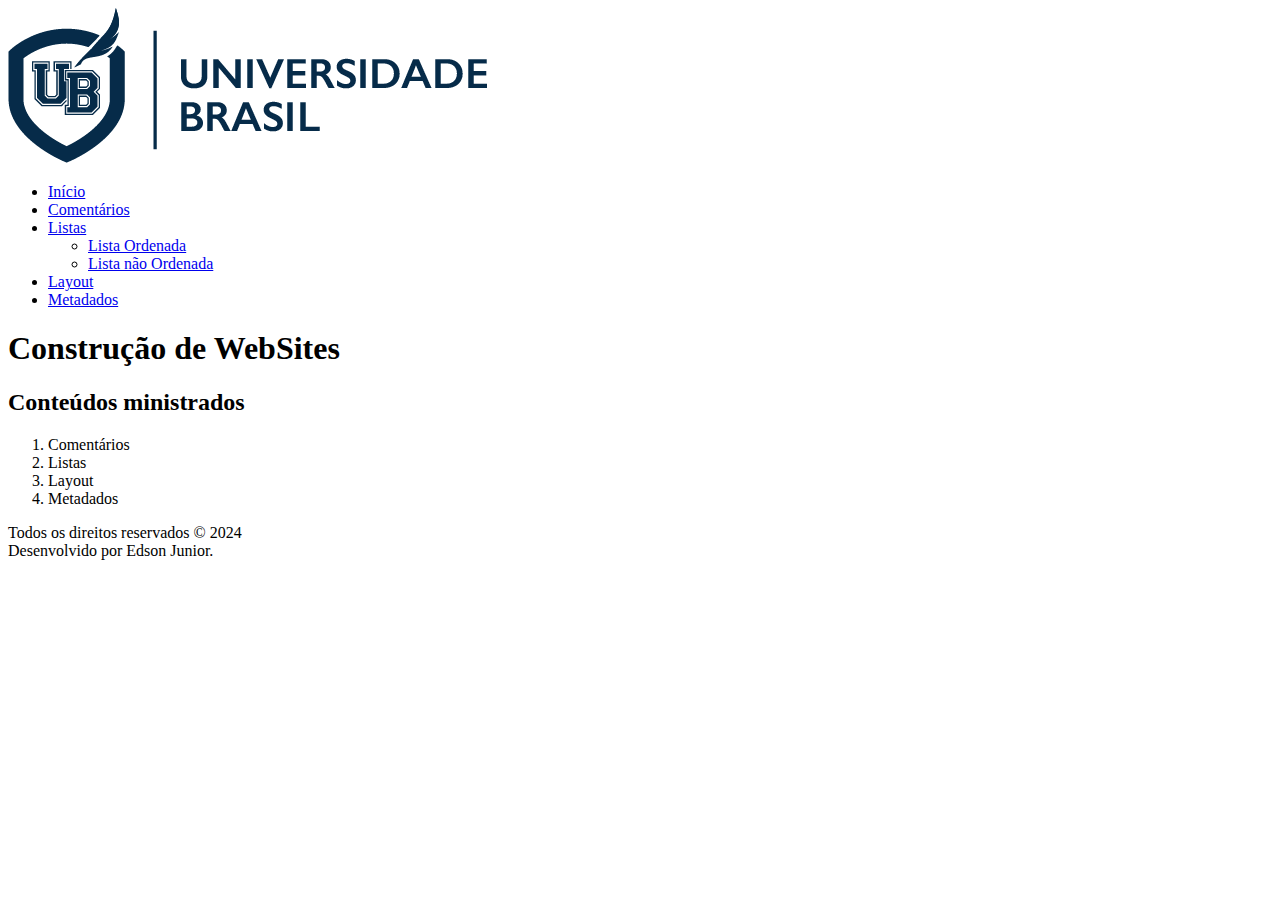
==== aula2/index.html @ 3ee4696a "site aula 2" ====
<!DOCTYPE html>
<html lang="pt-br">
<head>
    <!--Área de metadados-->
    <meta charset="UTF-8">
    <meta name="viewport" content="width=device-width, initial-scale=1.0">
    <meta name="description" content="Exercícios HTML - Construção de WebSites">
    <meta name="keyword" content="html,css,javascript,websites,webdesign">
    <meta name="author" content="Edson Junior">
    <title>Universidade Brasil - ADS</title>
</head>
<body>
    <header>
        <img src="./imagem/logo_ub.png" alt="logo universidade brasil azul">
    </header>
    <nav>
        <ul>
            <li><a href="index.html">Início</a></li>
            <li><a href="comentarios.html">Comentários</a></li>
            <li><a href="#">Listas</a>
                <ul>
                    <li><a href="lista_ordenada.html">Lista Ordenada</a></li>
                    <li><a href="lista_nao_ordenada.html">Lista não Ordenada</a></li>
                </ul>
            </li>
            <li><a href="layout.html">Layout</a></li>
            <li><a href="metadados.html">Metadados</a></li>
        </ul>
    </nav>
    <main>
        <h1>Construção de WebSites</h1>
        <section>
            <h2>Conteúdos ministrados</h2>
            <ol>
                <li>Comentários</li>
                <li>Listas</li>
                <li>Layout</li>
                <li>Metadados</li>
            </ol>
            
        </section>
    </main>
    <footer>
        <p>Todos os direitos reservados &copy; 2024 <br>
            Desenvolvido por Edson Junior.
        </p>
    </footer>
</body>
</html>
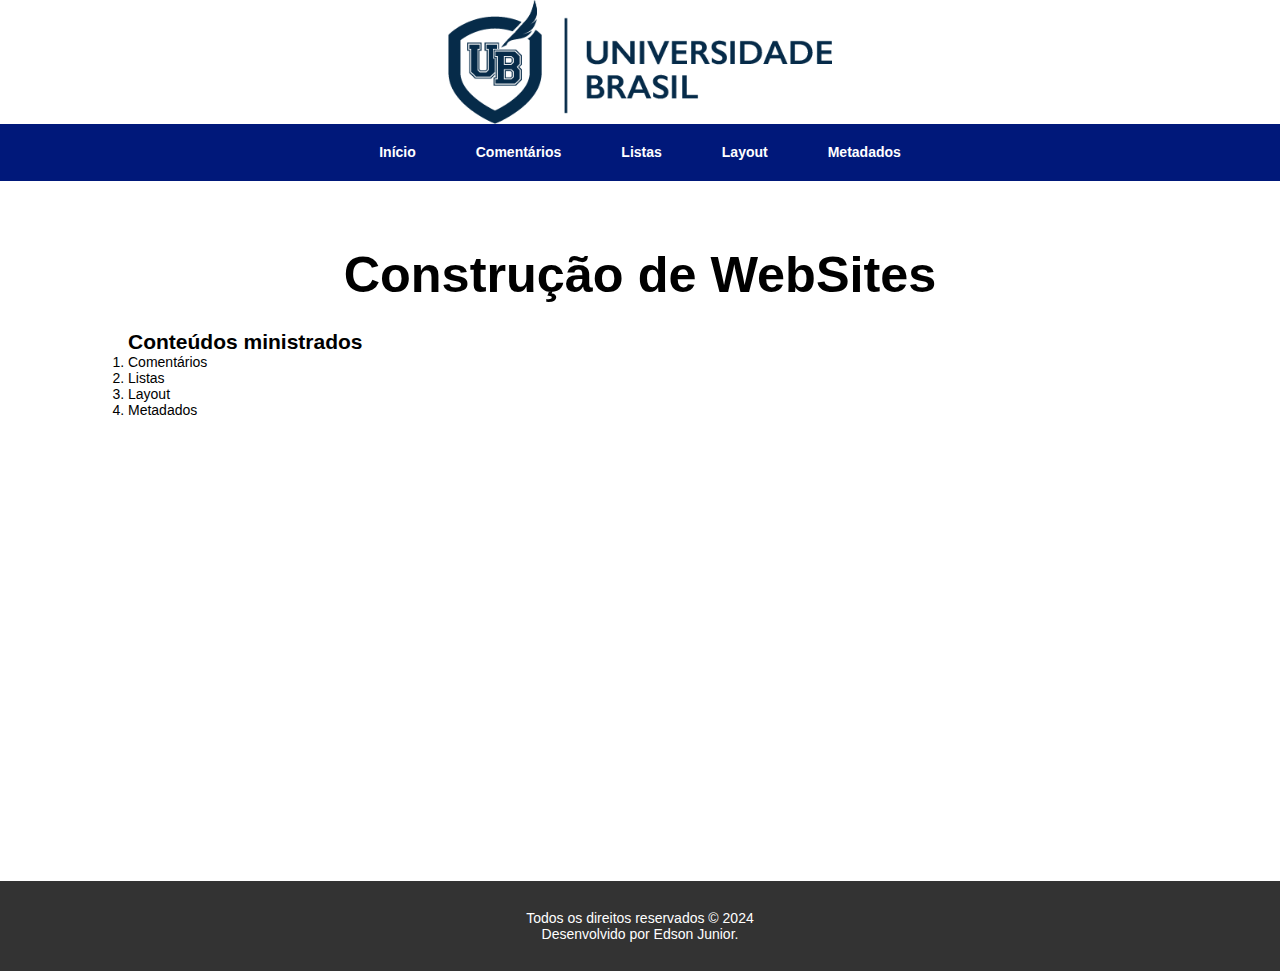
==== commit ed7574ad: "aplicação de estilo ao site" ====
--- a/aula2/index.html
+++ b/aula2/index.html
@@ -8,13 +8,14 @@
     <meta name="keyword" content="html,css,javascript,websites,webdesign">
     <meta name="author" content="Edson Junior">
     <title>Universidade Brasil - ADS</title>
+    <link rel="stylesheet" href="./css/style.css">
 </head>
 <body>
-    <header>
+    <header class="flex-container" id="topo">
         <img src="./imagem/logo_ub.png" alt="logo universidade brasil azul">
     </header>
-    <nav>
-        <ul>
+    <nav class="flex-container">
+        <ul id="menu">
             <li><a href="index.html">Início</a></li>
             <li><a href="comentarios.html">Comentários</a></li>
             <li><a href="#">Listas</a>
@@ -27,7 +28,7 @@
             <li><a href="metadados.html">Metadados</a></li>
         </ul>
     </nav>
-    <main>
+    <main class="flex-container" id="conteudo">
         <h1>Construção de WebSites</h1>
         <section>
             <h2>Conteúdos ministrados</h2>
@@ -40,7 +41,7 @@
             
         </section>
     </main>
-    <footer>
+    <footer class="flex-container" id="rodape">
         <p>Todos os direitos reservados &copy; 2024 <br>
             Desenvolvido por Edson Junior.
         </p>
--- a/aula2/css/style.css
+++ b/aula2/css/style.css
@@ -0,0 +1,105 @@
+*{
+    margin: 0;
+    padding: 0;
+    font-size: 14px;
+}
+
+.flex-container{
+    display: flex;
+    width: 100%;
+}
+
+#topo{
+    width: 100%;
+    height: auto;
+    background-color: #FFF;
+    justify-content: center;
+}
+
+#topo img{
+    width: 30%;
+    height: auto;
+}
+
+nav{
+    width: 100%;
+    height: auto;
+    background-color: #00187a;
+    justify-content: center;
+}
+#menu{
+    list-style: none;
+    display: inline-flex;
+    justify-content: space-around;
+}
+#menu li{
+    position: relative;
+    padding: 20px 30px;
+}
+/*link do menu*/
+#menu li a{
+    color: #FFF;
+    text-decoration: none;
+    font-weight: bold;/*comentário*/
+    font-family: Arial, Helvetica, sans-serif;
+}
+/*efeito ao passar o mouse sobre o link*/
+#menu li a:hover{
+    text-decoration: underline;
+    transition: 0.5s;
+}
+/*submenu*/
+#menu li ul{
+    display: none; /*ocultar o submenu*/
+    position: absolute;
+    list-style: none;
+    top: 40px;
+    left: 0;
+    background-color: #010a30;
+}
+/*exibir o submenu*/
+#menu li:hover ul{
+    display: block;
+}
+
+#menu li ul li{
+    display: block;
+    width: 140px;
+}
+
+#conteudo{
+    min-height: 700px;
+    flex-direction: column;
+    font-family: Arial, Helvetica, sans-serif;
+    font-size: 1.2em;
+}
+
+#conteudo img{
+    width: 40%;
+    height: auto;
+}
+
+h1{
+    text-align: center;
+    font-size: 3em;
+    padding-top: 5%;
+}
+
+h2{
+    font-size: 1.5em;
+}
+
+section{
+    padding: 2% 10%;
+}
+
+#rodape{
+    justify-content: center;
+    align-items: center;
+    text-align: center;
+    background-color: #333;
+    color: #fff;
+    font-size: 0.8em;
+    height: 90px;
+    font-family: Arial, Helvetica, sans-serif;
+}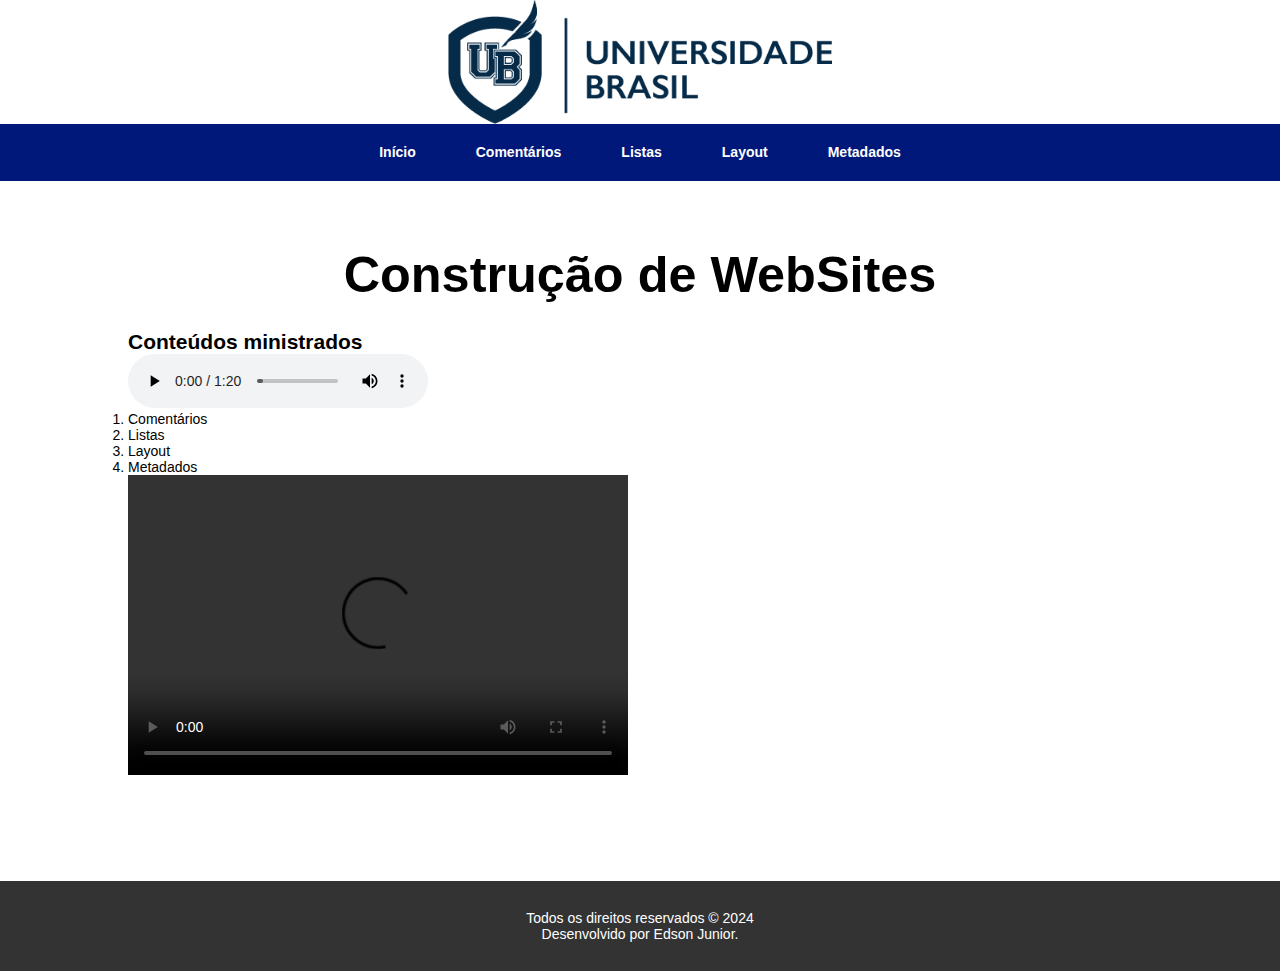
==== commit 5494555a: "adição de áudio e vídeo" ====
--- a/aula2/index.html
+++ b/aula2/index.html
@@ -32,13 +32,20 @@
         <h1>Construção de WebSites</h1>
         <section>
             <h2>Conteúdos ministrados</h2>
+            <audio controls>
+                <source src="./audio/HTML.mp3" type="audio/mp3">
+                Seu navegador não suporta a tag audio.
+            </audio>
             <ol>
                 <li>Comentários</li>
                 <li>Listas</li>
                 <li>Layout</li>
                 <li>Metadados</li>
             </ol>
-            
+            <video width="500" height="300" controls>
+                <source src="./video/video.mp4" type="video/mp4">
+                Este navegador não tem suporte para a tag video.
+            </video>
         </section>
     </main>
     <footer class="flex-container" id="rodape">
--- a/aula2/css/style.css
+++ b/aula2/css/style.css
@@ -102,4 +102,14 @@
     font-size: 0.8em;
     height: 90px;
     font-family: Arial, Helvetica, sans-serif;
+}
+form{
+    width: 50%;
+    margin: 5% auto;
+    text-align: left;
+}
+
+input, select, label{
+    display: block;
+    margin-top: 10px;
 }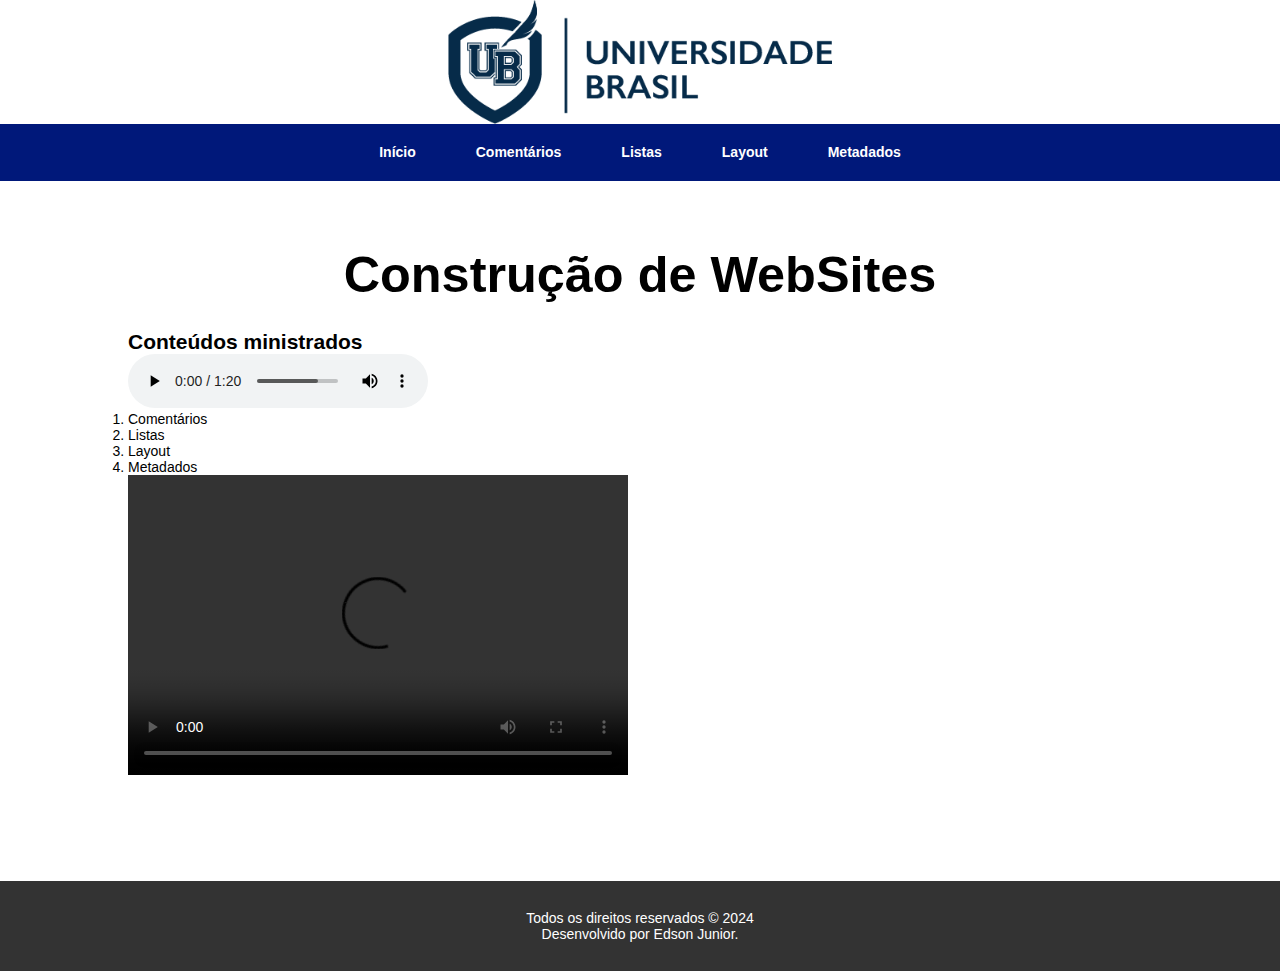
==== commit 86872a91: "favicon" ====
--- a/aula2/index.html
+++ b/aula2/index.html
@@ -9,6 +9,7 @@
     <meta name="author" content="Edson Junior">
     <title>Universidade Brasil - ADS</title>
     <link rel="stylesheet" href="./css/style.css">
+    <link rel="shortcut icon" href="favicon.png" type="image/x-icon">
 </head>
 <body>
     <header class="flex-container" id="topo">
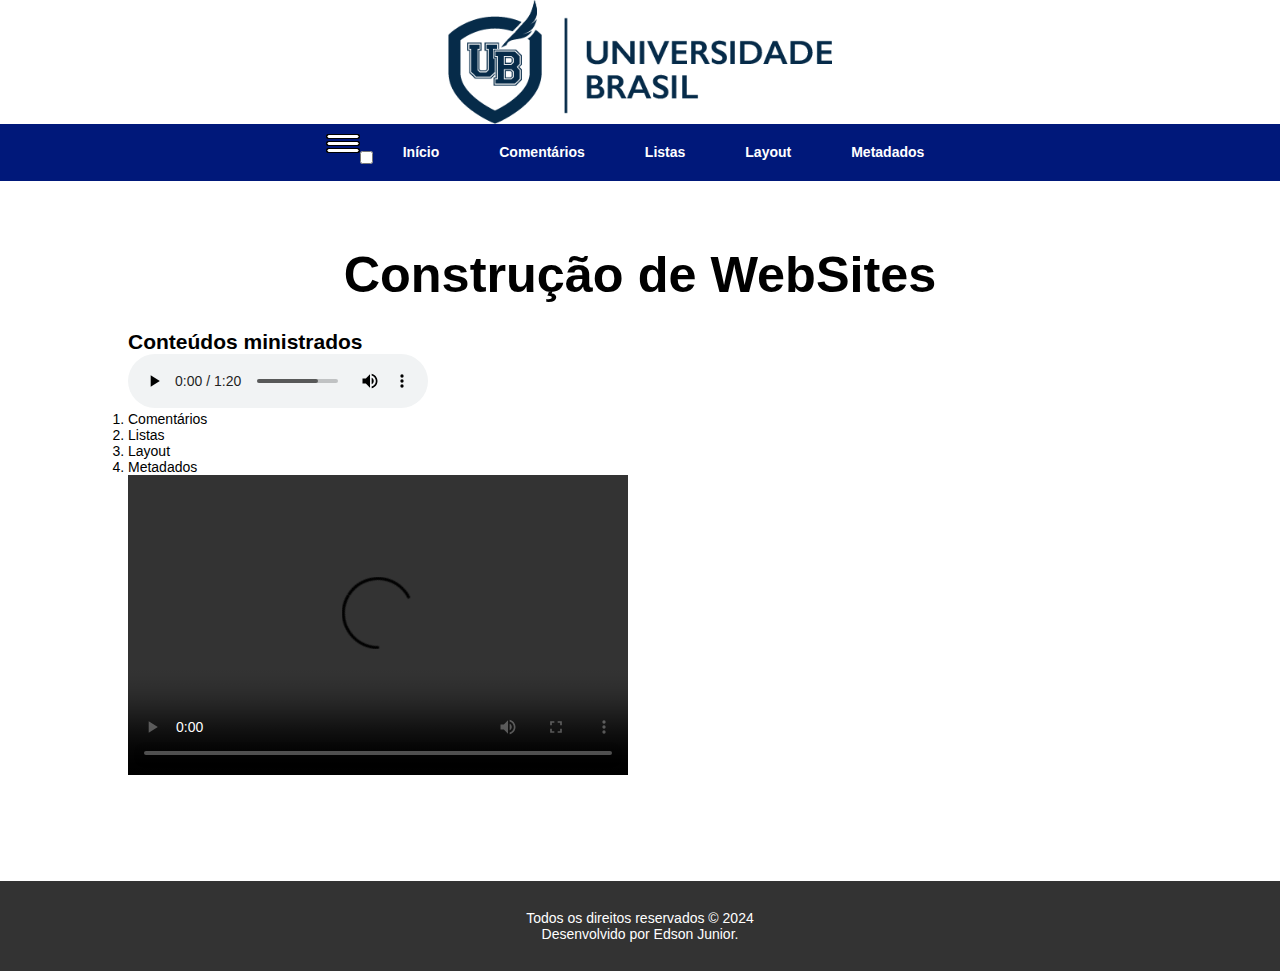
==== commit fbd72ad0: "botão menu" ====
--- a/aula2/index.html
+++ b/aula2/index.html
@@ -16,6 +16,8 @@
         <img src="./imagem/logo_ub.png" alt="logo universidade brasil azul">
     </header>
     <nav class="flex-container">
+        <label for="bt_menu"><img src="./imagem/menu.png" alt="menu"></label>
+        <input type="checkbox" name="bt_menu" id="bt_menu">
         <ul id="menu">
             <li><a href="index.html">Início</a></li>
             <li><a href="comentarios.html">Comentários</a></li>
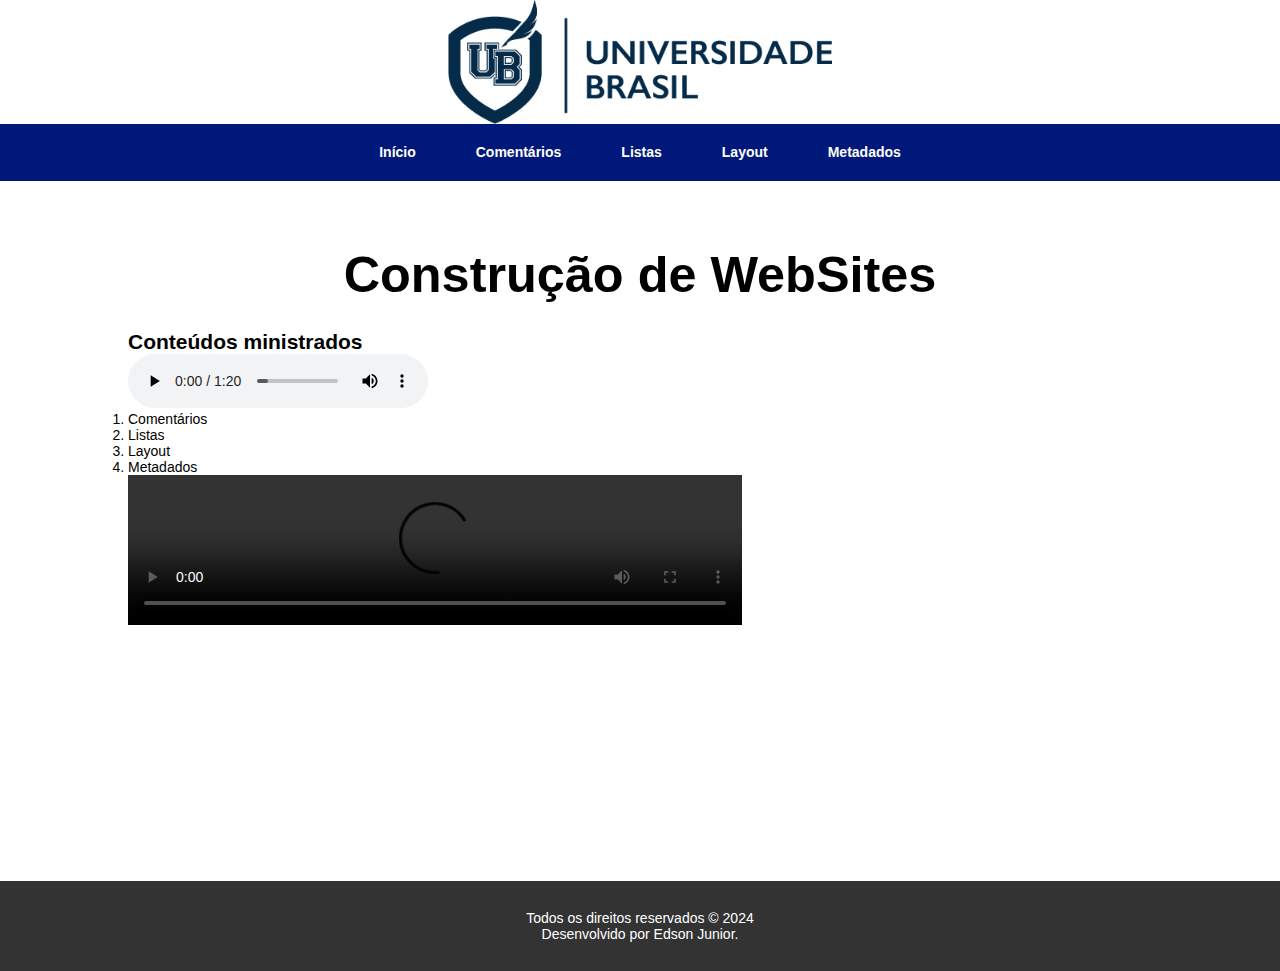
==== commit 71bc6803: "css video" ====
--- a/aula2/index.html
+++ b/aula2/index.html
@@ -45,7 +45,7 @@
                 <li>Layout</li>
                 <li>Metadados</li>
             </ol>
-            <video width="500" height="300" controls>
+            <video controls>
                 <source src="./video/video.mp4" type="video/mp4">
                 Este navegador não tem suporte para a tag video.
             </video>
--- a/aula2/css/style.css
+++ b/aula2/css/style.css
@@ -66,6 +66,11 @@
     display: block;
     width: 140px;
 }
+/*ocultar menu responsivo*/
+
+label[for="bt_menu"], #bt_menu{
+    display: none;
+}
 
 #conteudo{
     min-height: 700px;
@@ -112,4 +117,43 @@
 input, select, label{
     display: block;
     margin-top: 10px;
+}
+video{
+    width: 60%;
+    height: auto;
+    align-self: center;
+}
+@media screen and (max-width: 640px){
+    nav{
+        justify-content: left;
+    }
+
+    #menu{
+        display: none;
+    }
+    label[for="bt_menu"]{
+        display: block;
+        margin: 2%;
+    }
+
+    #bt_menu:checked ~ #menu{
+        display: block;
+        width: 100%;
+    }
+
+    #menu li{
+        padding: 5% 1px; /*corrigido*/
+        
+        
+    }
+   
+    #menu li ul{
+        position:static; /*acrescentado*/
+        
+    }
+    #menu li ul li{
+        position: relative; /*acrescentado*/
+        display: block; /*acrescentado*/
+
+    }
 }